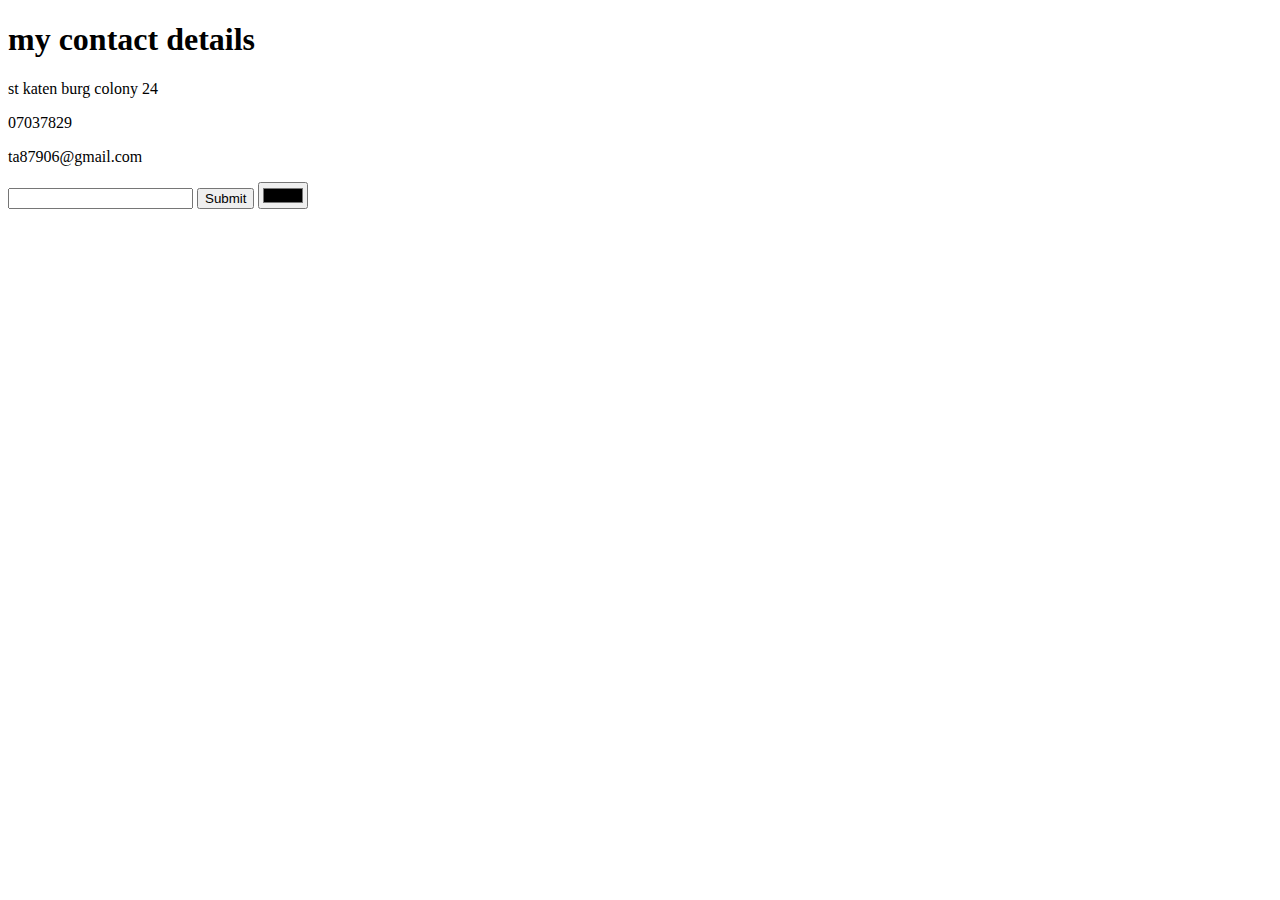
==== contact-me.html @ b3efedb7 "Add files via upload" ====
<!DOCTYPE html>
<html lang="en">
<head>
    <meta charset="UTF-8">
    <meta http-equiv="X-UA-Compatible" content="IE=edge">
    <meta name="viewport" content="width=device-width, initial-scale=1.0">
    <title>Document</title>
</head>
<body>
 <h1>my contact details</h1>   
 <p>st katen burg colony 24</p>
 <p>07037829</p>
 <p>ta87906@gmail.com</p>
 <form action="index.html">
     <input type="password" name="" value="">
     <input type="submit" name="">
     <input type="color" name="" value=""><br>
 </form>
</body>
</html>
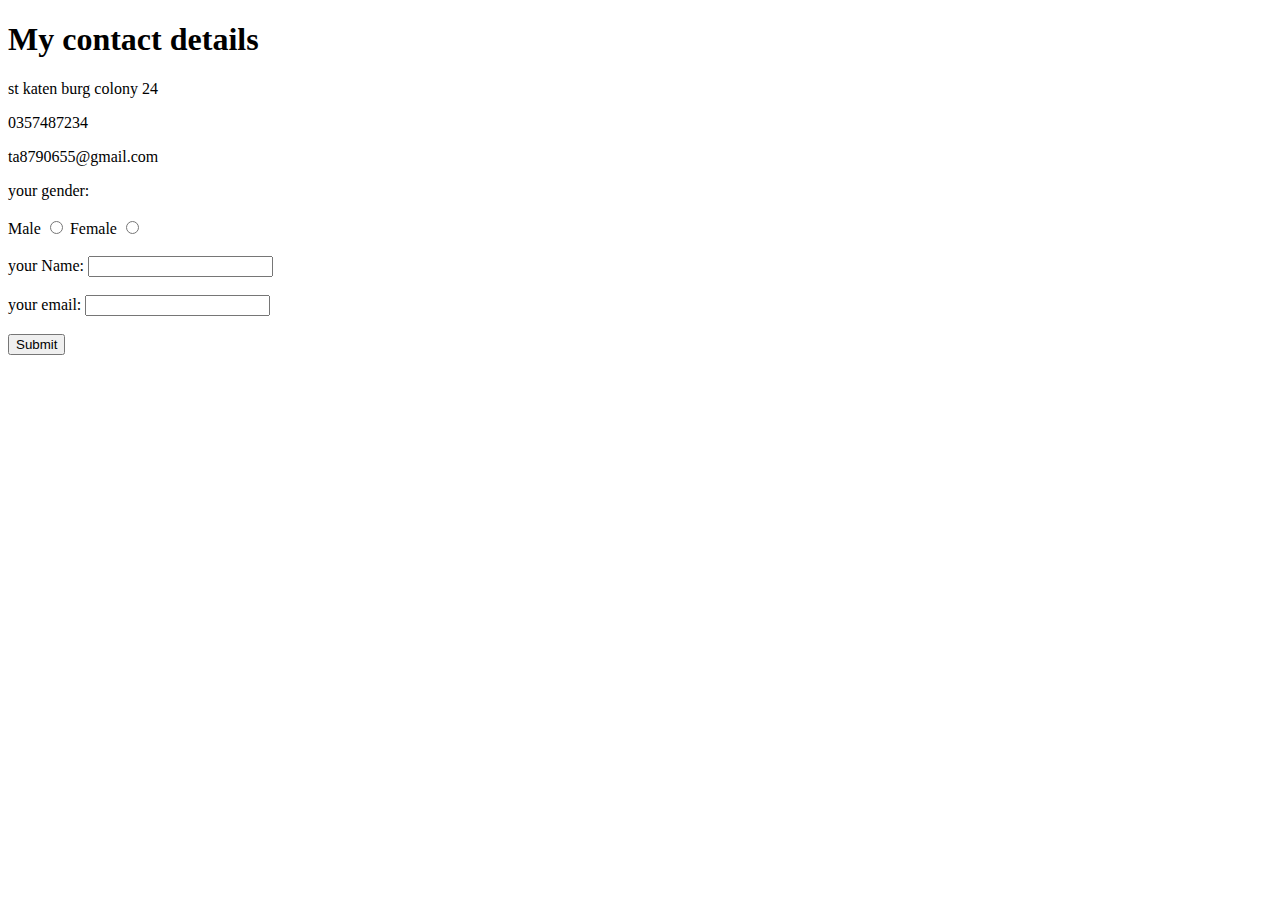
==== commit 882c9a60: "Add files via upload" ====
--- a/contact-me.html
+++ b/contact-me.html
@@ -7,14 +7,31 @@
     <title>Document</title>
 </head>
 <body>
- <h1>my contact details</h1>   
+ <h1>My contact details</h1>   
  <p>st katen burg colony 24</p>
- <p>07037829</p>
- <p>ta87906@gmail.com</p>
- <form action="index.html">
-     <input type="password" name="" value="">
-     <input type="submit" name="">
-     <input type="color" name="" value=""><br>
+ <p>0357487234</p>
+ <p>ta8790655@gmail.com</p>
+ <form action="mailto:ta4760877@gmail.com">
+     <div>
+     <label>your gender:</label>
+     </div>
+     <br>
+     <div>
+     Male <input type="radio" name="my gender" > Female <input type="radio" name="my gender">
+    </div>
+    <br>
+    <div>
+     <label>your Name:</label>
+     <input type="text">
+    </div>
+    <br>
+    <div>
+     <label>your email:</label>
+     <input type="email">
+    </div>
+    <br>
+     <input type="submit">
+     <br>
  </form>
 </body>
 </html>